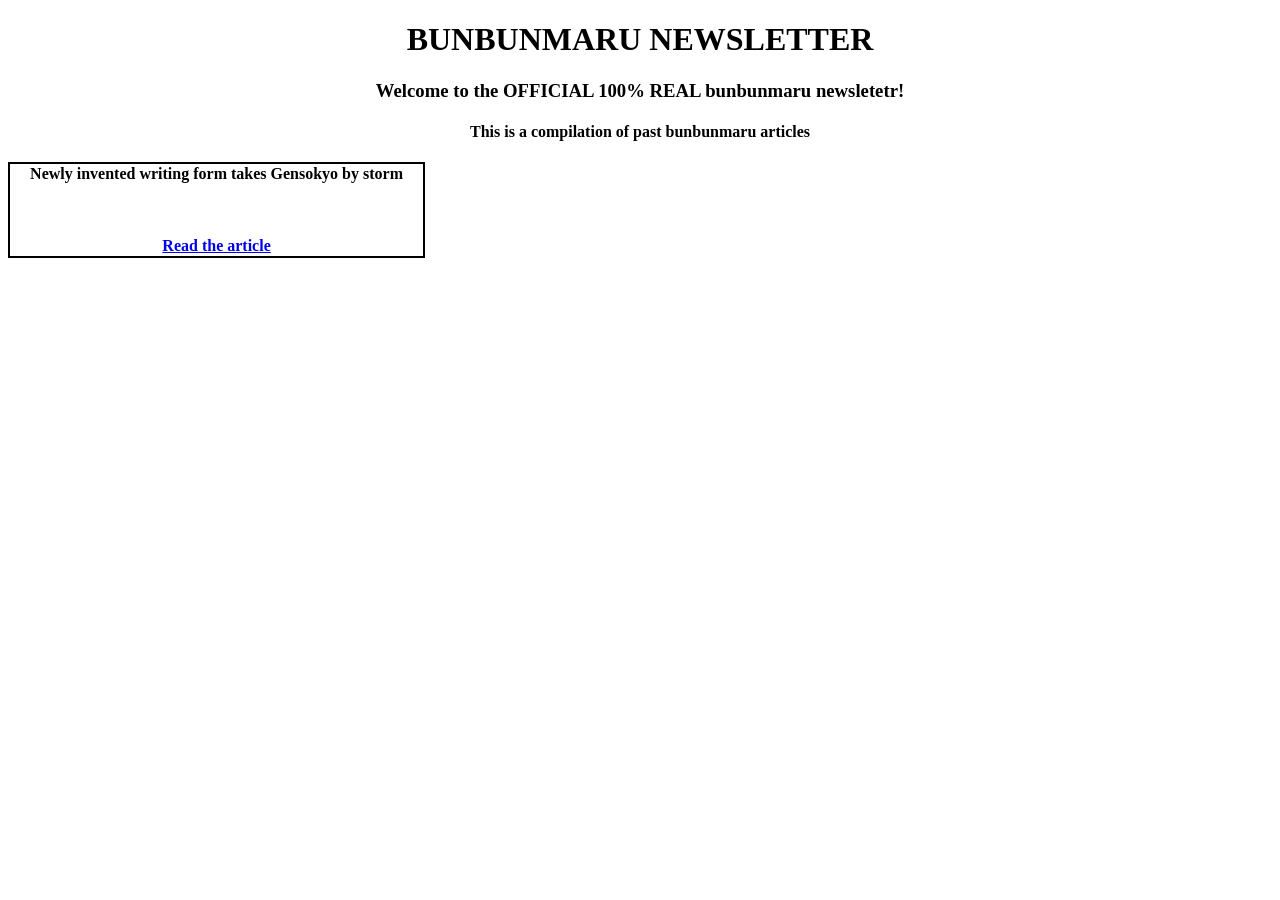
==== index.html @ cda8a744 "Add files via upload" ====
<!DOCTYPE html>
<html lang="en">
<head>
    <meta charset="UTF-8">
    <meta name="viewport" content="width=device-width, initial-scale=1.0">
    <title>Document</title>
    <link rel="stylesheet" href="style.css">
</head>
<body>
    <h1>BUNBUNMARU NEWSLETTER</h1>
    <h3>Welcome to the OFFICIAL 100% REAL bunbunmaru newsletetr!</h3>
    <h4>This is a compilation of past bunbunmaru articles</h4>

    <table>
        <tr>
            <div>
                <td><b>Newly invented writing form takes Gensokyo by storm</b><br><br>
                <img src="images/Shumeiran.png" alt="" width="80%"><br><br>
                <a href="Shumeiran.html">Read the article</a>
                </td>
            </div>
        </tr>
    </table>
</body>
</html>
---- style.css ----
h1, h2, h3, h4, h5, h6, p{
    text-align: center;
}

table, td, tr, th{
    border: solid, black, 2px;
    border-collapse: collapse;
    background-color: white;
}

table{
    /* margin-left: auto;
    margin-right: auto; */
    width: 33%;
    text-align: center;
}

#SHOCKING{
    color: red;
    font-weight: bolder;
}

h3{
    margin-left: 20%;
    margin-right: 20%;
}

h1,h2,h3,h4,h5,h6,p,tr,td,th,div{
  font-family: "Times New Roman", Times, serif;
  color: rgb(0, 0, 0);
  font-weight: bold;
}

img{
    display: block;
    margin: auto;
}

body{
    /* background-image: url(images/fossilized.jpg); */
}
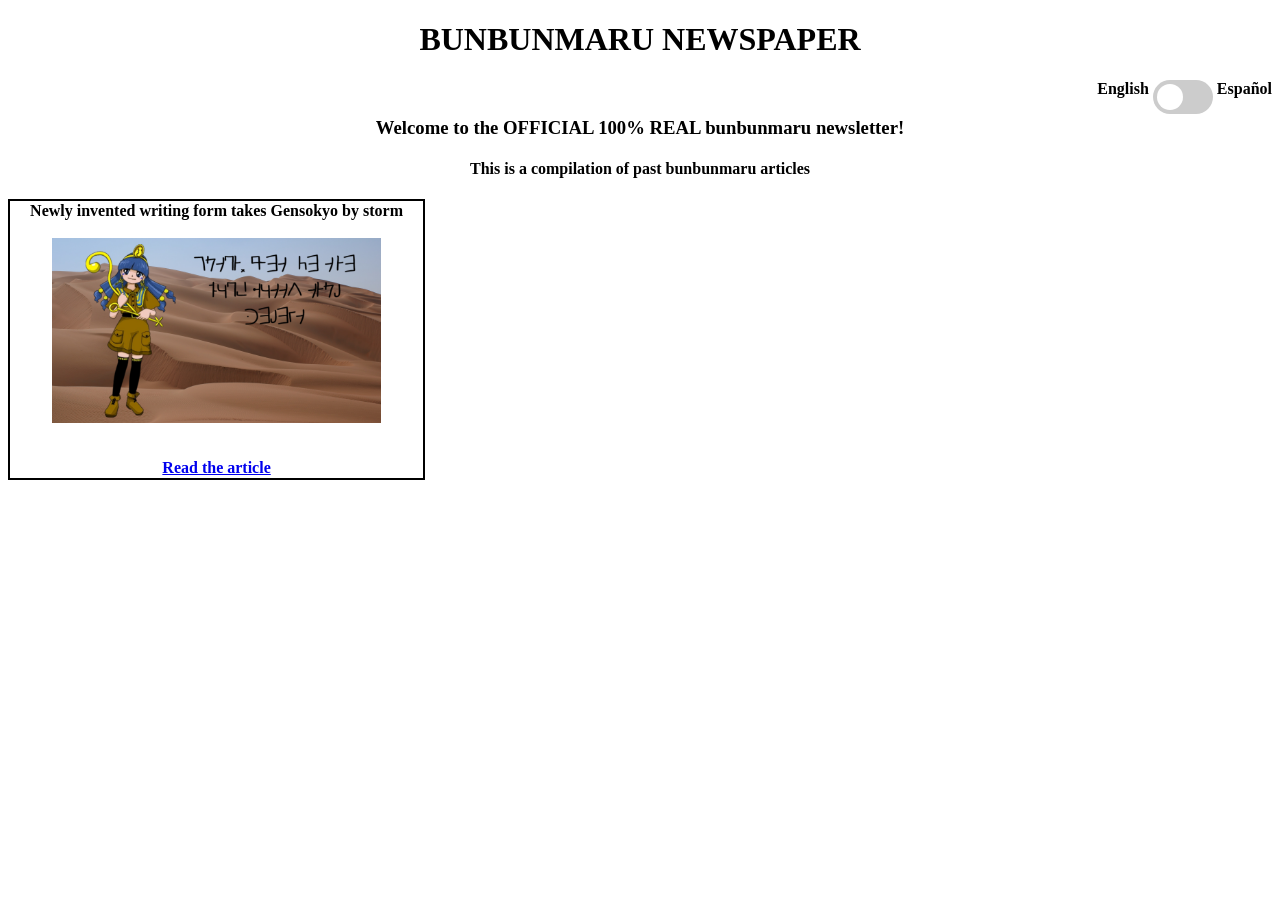
==== commit f4879e34: "Add files via upload" ====
--- a/index.html
+++ b/index.html
@@ -7,19 +7,24 @@
     <link rel="stylesheet" href="style.css">
 </head>
 <body>
-    <h1>BUNBUNMARU NEWSLETTER</h1>
-    <h3>Welcome to the OFFICIAL 100% REAL bunbunmaru newsletetr!</h3>
-    <h4>This is a compilation of past bunbunmaru articles</h4>
+    <h1 id="title">BUNBUNMARU NEWSPAPER</h1>
+    <div>English <label class="switch">
+    <input type="checkbox" onclick="languagechange()">
+    <span class="slider round"></span>
+    </label> Español</div><br>
+    <h3 id="description">Welcome to the OFFICIAL 100% REAL bunbunmaru newsletter!</h3>
+    <h4 id="descriptionpart2">This is a compilation of past bunbunmaru articles</h4>
 
     <table>
         <tr>
             <div>
-                <td><b>Newly invented writing form takes Gensokyo by storm</b><br><br>
-                <img src="images/Shumeiran.png" alt="" width="80%"><br><br>
+                <td><b id="articletitle">Newly invented writing form takes Gensokyo by storm</b><br><br>
+                <img src="Shumeiran.png" alt="" width="80%"><br><br>
                 <a href="Shumeiran.html">Read the article</a>
                 </td>
             </div>
         </tr>
     </table>
+    <script src="script.js"></script>
 </body>
 </html>
--- a/style.css
+++ b/style.css
@@ -36,6 +36,72 @@
     margin: auto;
 }
 
-body{
-    /* background-image: url(images/fossilized.jpg); */
-}+/* body{
+     background-image: url(images/fossilized.jpg);
+} */
+
+div {
+    float: right;
+}
+/* The switch - the box around the slider */
+.switch {
+  position: relative;
+  display: inline-block;
+  width: 60px;
+  height: 34px;
+}
+
+/* Hide default HTML checkbox */
+.switch input {
+  opacity: 0;
+  width: 0;
+  height: 0;
+}
+
+/* The slider */
+.slider {
+  position: absolute;
+  cursor: pointer;
+  top: 0;
+  left: 0;
+  right: 0;
+  bottom: 0;
+  background-color: #ccc;
+  -webkit-transition: .4s;
+  transition: .4s;
+}
+
+.slider:before {
+  position: absolute;
+  content: "";
+  height: 26px;
+  width: 26px;
+  left: 4px;
+  bottom: 4px;
+  background-color: white;
+  -webkit-transition: .4s;
+  transition: .4s;
+}
+
+input:checked + .slider {
+  background-color: #2196F3;
+}
+
+input:focus + .slider {
+  box-shadow: 0 0 1px #2196F3;
+}
+
+input:checked + .slider:before {
+  -webkit-transform: translateX(26px);
+  -ms-transform: translateX(26px);
+  transform: translateX(26px);
+}
+
+/* Rounded sliders */
+.slider.round {
+  border-radius: 34px;
+}
+
+.slider.round:before {
+  border-radius: 50%;
+}
